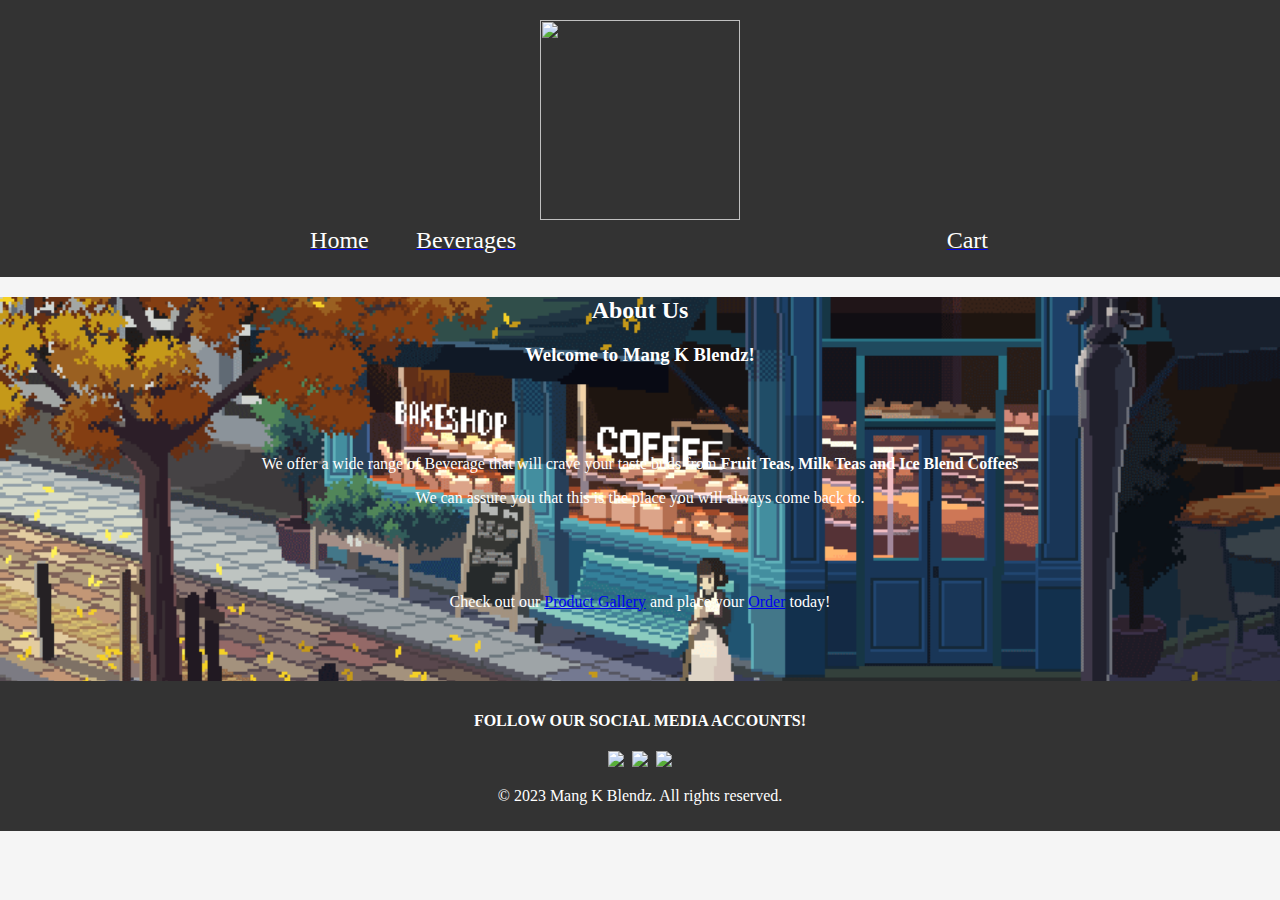
==== index.html @ 7426d88d "Rename index.HTML to index.html" ====
<!DOCTYPE html>
<html>

<head>
  <title>Mang K Blendz</title>
  <link rel="stylesheet" type="text/css" href="styles.css">
</head>

<body>
	<header><center>
	<img src="Logos\MangK Blendz.png" width="200" height="200" >
	
<table>
	<tr>
	
		<td width="330">					
		</td>
		<td width="130">					
		</td>
		<td width="130"><a href="index.HTML"><font color="white" size="5" >
			Home
		</font></a>
		</td>
		
		<td width="130"><a href="Product Gallery Page.html"><font color="white" size="5" >
			Beverages
		</font></a>
		</td>
		<td width="330">			
		</td>
		<td width="330">					
		</td>
		
		<td width="10"><a href="Order Page.html"><font color="white" size="5" >
			Cart
		</font></a>
		</td>
		<td width="330">			
		</td>
		<td width="100">
		</td>
		
	</tr>
</table>

</center></header>
  
  <main><center>
    <h2>About Us</h2>
    <h3>Welcome to Mang K Blendz!</h3><br><br><br>
	<p> We offer a wide range of Beverage that will crave your taste buds from <b>Fruit Teas, Milk Teas and Ice Blend Coffees </b></p>
	<p> We can assure you that this is the place you will always come back to.</p><br><br><br>
    <p>Check out our <a href="Product Gallery Page.html">Product Gallery</a> and place your <a href="Order Page.html">Order</a> today!</p>
	</center><br><br><br>
  </main>
  
  <footer>
	<p><H4> FOLLOW OUR SOCIAL MEDIA ACCOUNTS! </H4></p>
		<a href="https://twitter.com"><img src="Logos\1twt.png"></a>&nbsp;
		<a href="https://facebook.com"><img src="Logos\1fb.png"></a>&nbsp;
		<a href="https://youtube.com"><img src="Logos\1yt.png"></a>
    <p>&copy; 2023 Mang K Blendz. All rights reserved.</p>
  </footer>
</body>
</html>
---- styles.css ----
/* Global Styles */
body {
  font-family: PragmataPro;
  background-color: #f5f5f5;
  margin: 0;
  padding: 0;
  color: White;
}

header {
  background-color: #333;
  color: White;
  padding: 20px;
}

nav ul {
  list-style-type: none;
  margin: 0;
  padding: 0;
}

nav ul li {
  display: inline;
}

nav ul li a {
  color: White;
  text-decoration: none;
  margin-right: 10px;
}

main {
  padding: 20px;
  background-color: #f5f5f5;
  margin: 0;
  padding: 0;
  background-image: url('Cowfii.gif');
  background-size: 100%;
  background-repeat: repeat-y;
  background-attachment: fixed;
  height: 100%;
  width: 100%;
}



footer {
  background-color: #333;
  color: White;
  padding: 10px;
  text-align: center;
}

/* Page-Specific Styles */
.product {
  border: 1px solid #ccc;
  border-radius: 5px;
  padding: 10px;
  margin-bottom: 20px;
}

.product img {
  width: 200px;
  height: 200px;
}

#orderForm {
  margin-top: 20px;
}

#orderForm label {
  display: block;
  margin-top: 10px;
}

#orderForm input[type="number"] {
  width: 50px;
}

#orderBtn {
  margin-top: 20px;
}
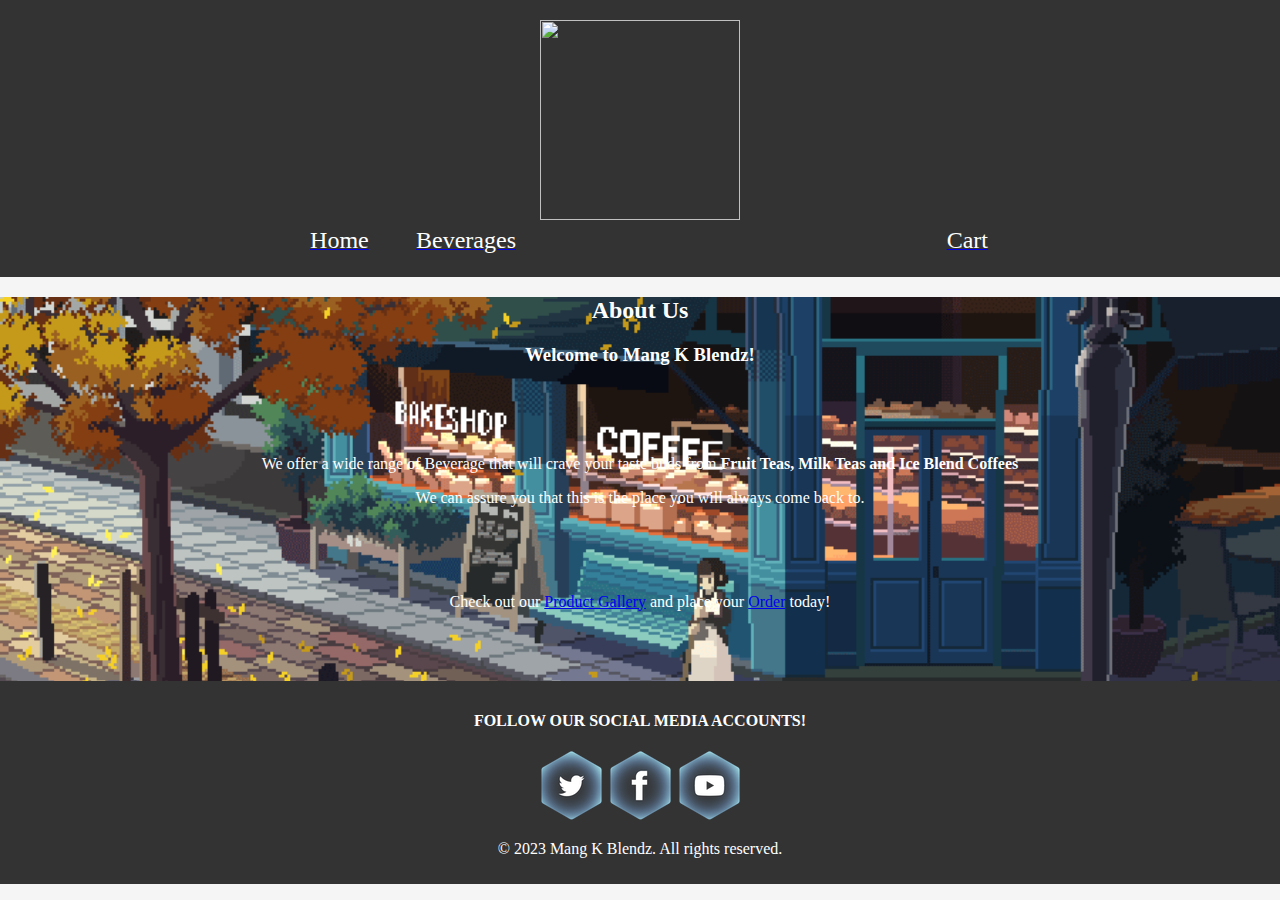
==== commit 7457a95a: "Update index.html" ====
--- a/index.html
+++ b/index.html
@@ -17,7 +17,7 @@
 		</td>
 		<td width="130">					
 		</td>
-		<td width="130"><a href="index.HTML"><font color="white" size="5" >
+		<td width="130"><a href="index.html"><font color="white" size="5" >
 			Home
 		</font></a>
 		</td>
@@ -56,9 +56,9 @@
   
   <footer>
 	<p><H4> FOLLOW OUR SOCIAL MEDIA ACCOUNTS! </H4></p>
-		<a href="https://twitter.com"><img src="Logos\1twt.png"></a>&nbsp;
-		<a href="https://facebook.com"><img src="Logos\1fb.png"></a>&nbsp;
-		<a href="https://youtube.com"><img src="Logos\1yt.png"></a>
+		<a href="https://twitter.com"><img src="1twt.png"></a>&nbsp;
+		<a href="https://facebook.com"><img src="1fb.png"></a>&nbsp;
+		<a href="https://youtube.com"><img src="1yt.png"></a>
     <p>&copy; 2023 Mang K Blendz. All rights reserved.</p>
   </footer>
 </body>
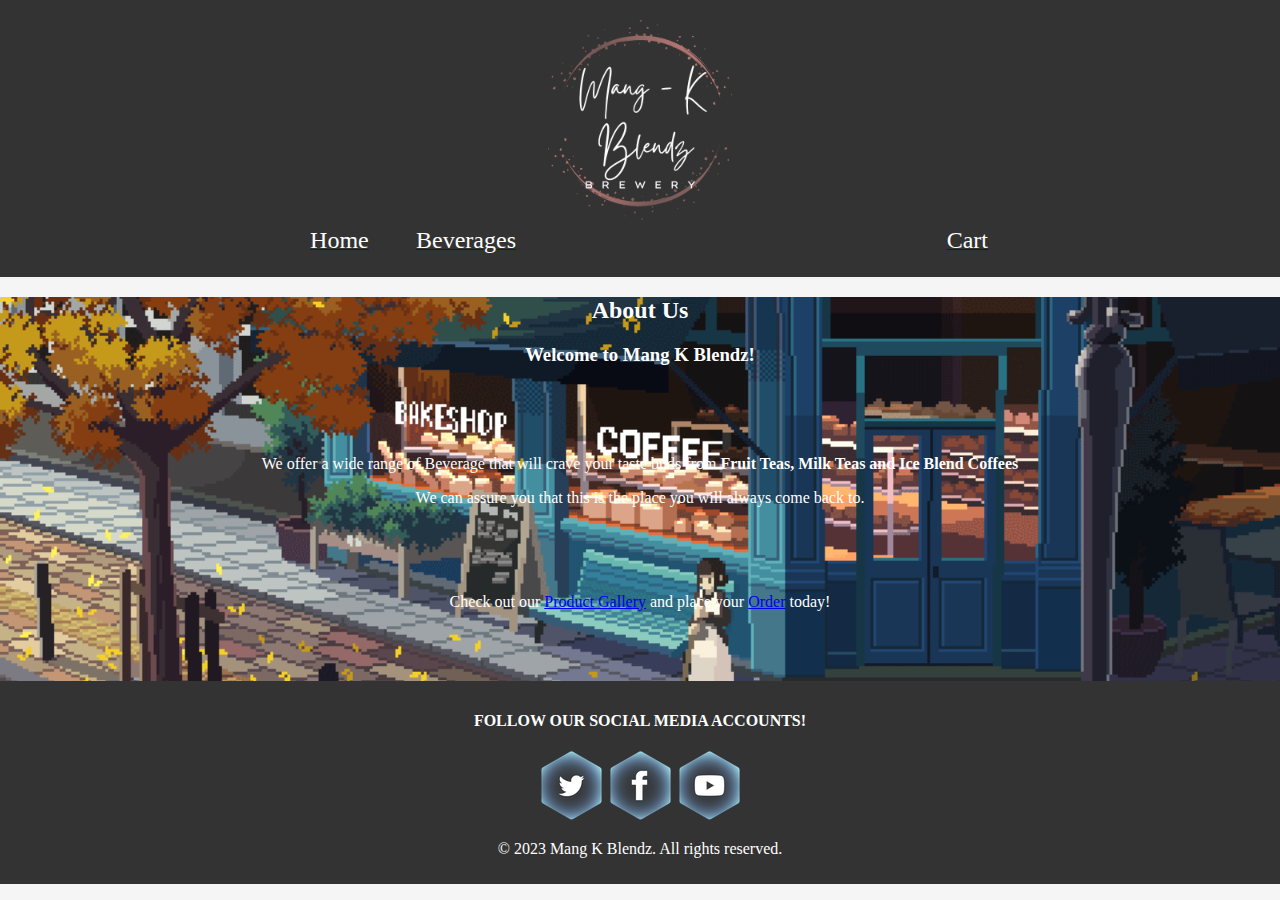
==== commit 4ba51508: "Update index.html" ====
--- a/index.html
+++ b/index.html
@@ -8,7 +8,7 @@
 
 <body>
 	<header><center>
-	<img src="Logos\MangK Blendz.png" width="200" height="200" >
+	<img src="MangK Blendz.png" width="200" height="200" >
 	
 <table>
 	<tr>
